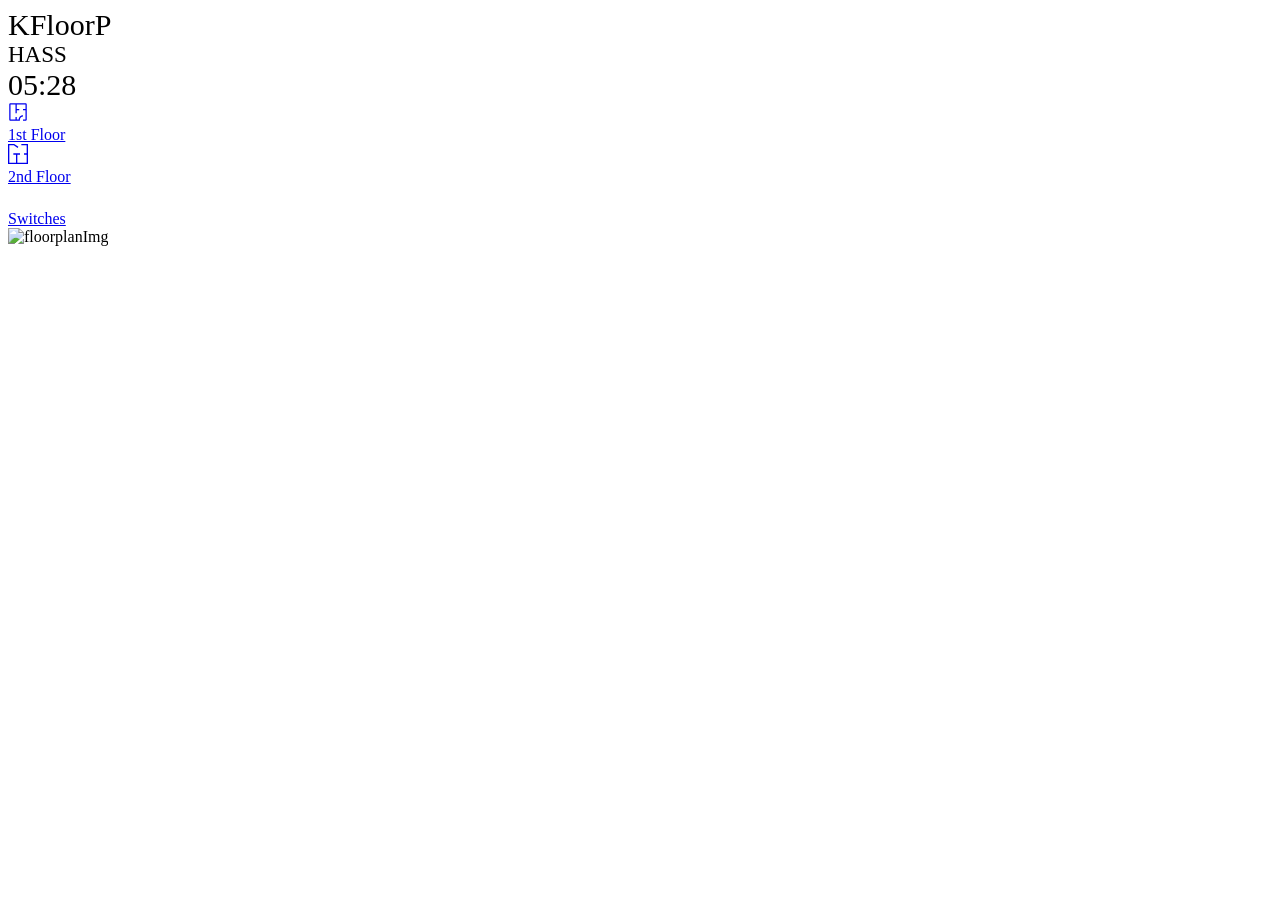
==== 2ndfloor.html @ 7269aed7 "restored original project as the auto-refresh was not working after p1lh4's PR., and there will be a" ====
<!-- DO NOT CHANGE ANYTHING BELOW UNLES YOU KNOW WHAT YOU ARE DOING -->
<!DOCTYPE html>
<html>

<head>
  <meta charset="UTF-8" />
  <!-- <meta http-equiv="refresh" content="15" /> -->
  <title>KFloorP - Kindle Floorplan Panel for Home Assistant</title>
  <meta http-equiv="cache-control" content="no-cache, must-revalidate, post-check=0, pre-check=0" />
  <meta http-equiv="cache-control" content="max-age=0" />
  <meta http-equiv="expires" content="0" />
  <meta http-equiv="expires" content="Tue, 01 Jan 1980 1:00:00 GMT" />
  <meta http-equiv="pragma" content="no-cache" />
  <script src="./js/setup.js"></script>
  <script src="./js/main.js"></script>
  <link rel="stylesheet" href="./css/common-style.css" />
</head>

<body onload="startup(2)">
  <div id="wrapper">
    <!-- HEADER START -->
    <div id="header">
      <div id="logo">
        <span style="font-size: 30px">KFloorP</span><br />
        <span style="font-size: 23px">HASS</span><br />
        <span style="font-size: 30px" id="clock"></span><br />
      </div>

      <div id="main-menu">
        <a href="index.html">
          <div class="main-menu-item" id="menu1">
            <script>document.write(floorplan1);</script><br />
            1st Floor
          </div>
        </a>
        <a href="2ndfloor.html">
          <div class="main-menu-item main-menu-active" id="menu2">
            <script>document.write(floorplan2);</script><br />
            2nd Floor
          </div>
        </a>
        <a href="switches.html">
          <div class="main-menu-item" id="menu3">
            <!-- <img src="./images/music-white.png" alt="Switches" /> -->
            <script>document.write(switchesIcon);</script><br />
            Switches
          </div>
        </a>
      </div>
    </div>
    <!-- HEADER END -->

    <!-- FLOORPLAN START -->
    <div id="floorplan">
      <img src="" class="floorplanImg" id="floorplanImg" alt="floorplanImg" />
    </div>
    <!-- FLOORPLAN END -->

    <!-- CONTENT START -->
    <div id="content">
    </div>
    <!-- CONTENT END -->

  </div>
  <!-- /wrapper -->
</body>

</html>
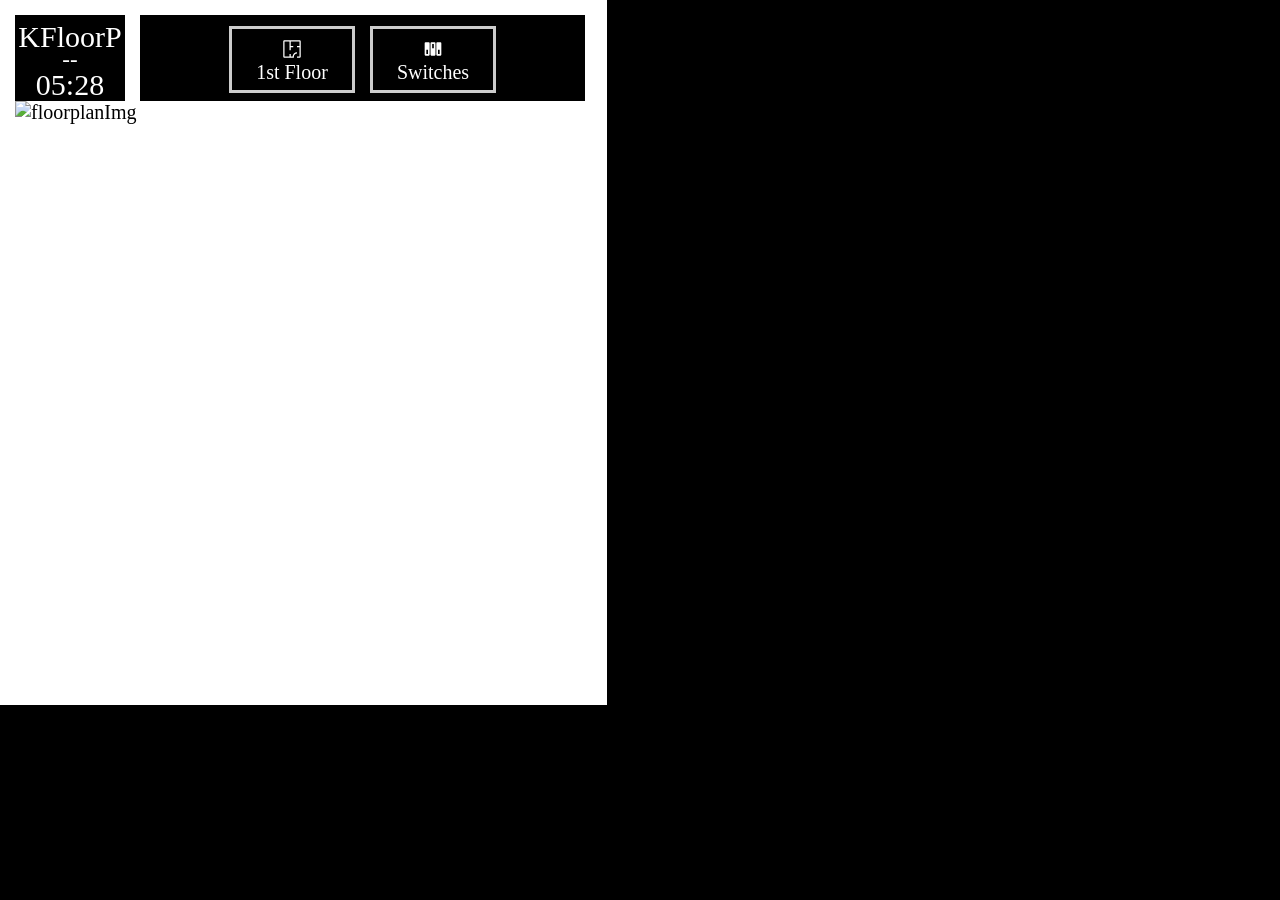
==== commit 66100e9c: "Show kindle Battery instead of HASS" ====
--- a/2ndfloor.html
+++ b/2ndfloor.html
@@ -22,7 +22,7 @@
     <div id="header">
       <div id="logo">
         <span style="font-size: 30px">KFloorP</span><br />
-        <span style="font-size: 23px">HASS</span><br />
+        <span style="font-size: 23px" id="kindle-battery">--</span><br />
         <span style="font-size: 30px" id="clock"></span><br />
       </div>
 
--- a/css/common-style.css
+++ b/css/common-style.css
@@ -0,0 +1,244 @@
+body {
+    margin: 0;
+    padding: 0;
+    background-color: black;
+    font-size: 20px;
+}
+
+a {
+    color: white;
+    text-decoration: none !important;
+    border: 0;
+
+}
+
+h1 {
+    margin: 0;
+}
+
+h2 {
+    margin: 0;
+}
+
+#wrapper {
+    /* The kindle removes the scroll bars if the width of the page is 607 px or more... */
+    width: 607px;
+    height: 705px;
+    background-color: white;
+    overflow: hidden;
+    /* TODO: needed? */
+    text-align: left;
+}
+
+#logo {
+    text-align: center;
+    width: 110px;
+    height: 78px;
+    line-height: 0.9;
+    background-color: black;
+    color: white;
+    padding-top: 8px;
+    margin: 15px 0 0 15px;
+    float: left;
+}
+
+.font-150-percent {
+    font-size: 150%;
+}
+
+/******************** Header ********************/
+#header {
+    overflow: hidden;
+    /* TODO needed? */
+    /*background-color: red;*/
+}
+
+/******************** Main Menu ********************/
+
+#main-menu {
+    float: left;
+    margin: 15px 0 0 15px;
+    width: 445px;
+    height: 86px;
+    overflow: hidden;
+    /* TODO: needed? */
+    text-align: center;
+    line-height: 1;
+    background-color: black;
+    color: white;
+
+}
+
+#main-menu img {
+    height: 20px;
+}
+
+.main-menu-item {
+    width: 120px;
+    display: inline-block;
+    border: 3px solid #ccc;
+    margin: 11px 5px;
+    padding: 10px 0 8px 0;
+    text-decoration: none;
+}
+
+.main-menu-active {
+    background-color: #ccc;
+    color: black;
+    text-decoration: none;
+}
+
+.main-menu-active a {
+    color: black;
+    text-decoration: none !important;
+	border-bottom-style: none;
+}
+
+.main-menu-active a, a:hover, a:link, a:active, a:visited {
+    text-decoration: none !important;
+	-webkit-box-shadow: none !important;
+	box-shadow: none !important;
+}
+
+/******************** Weather ********************/
+.forecast-container {
+    position: absolute;
+    display: flex;
+    justify-content: space-between;
+    align-items: center;
+    padding: 0px;
+    border: 1px solid #000000;
+    margin: 0px;
+}
+
+.forecast-item {
+    text-align: center;
+    font-size: 8;
+    margin-right: 1px;
+    border: 1px solid #000000;
+    float: left;
+}
+
+.forecast-item h2 {
+    font-size: 12px;
+    border: 1px solid #ccc;
+}
+
+.forecast-item p {
+    margin: 0;
+    font-size: 13px;
+}
+
+.min-max {
+    margin: 0;
+    font-size: 12px;
+}
+
+/******************** Main Content ********************/
+#content {
+    /*background-color: blue;*/
+
+}
+
+/******************** Content ********************/
+
+#floorplan {
+    width: 570px;
+    /*border: 2px solid black;*/
+    display: inline-block;
+    position: relative;
+    padding-left: 15px;
+}
+
+.media_info {
+    font-size: 12px;
+    color: black;
+    margin: 0;
+}
+
+.sensor_value {
+    font-size: 16px;
+    color: black;
+    margin: 0;
+}
+
+.commute-card {
+    width: 160px;
+    height: 96px;
+    line-height: 1;
+}
+
+.commute-item {
+    display: inline-block;
+    width: 80px;
+    vertical-align: top;
+    text-align: center;
+    margin: 0;
+}
+
+.commute-item svg {
+    width: 48px;
+    height: 48px;
+}
+
+.commute-item:last-child {
+    margin-right: 0;
+}
+
+.commute_value {
+    font-size: 16px;
+    color: black;
+    margin: 0;
+}
+
+.floorplanImg {
+    width: 100%
+}
+
+.icon-div {
+    text-align: center;
+    position: absolute;
+    width: 48px;
+    height: 48px;
+    line-height: 1;
+    padding: none;
+    border: none;
+    margin: none;
+}
+
+.table-switches {
+    text-align: center;
+    font-size: 12px;
+    width: 574px;
+    /*border: 2px solid black;*/
+    /*display: inline-block;*/
+    position: relative;
+    padding: 0;
+    margin: 0;
+    display: inline-block;
+    padding-left: 13px;
+}
+
+.table-switches td{
+    text-align: center;
+    font-size: 12px;
+    border: 1px solid #000000;
+    padding: 0;
+    margin: 0;
+    
+}
+
+.table-switches a{
+    border: 0;
+    padding: 0;
+    margin: -10px;
+    display: block;
+    
+}
+
+.table-switches sgv{
+    padding: 0;
+    margin: 0;
+    display: block;
+    
+}
